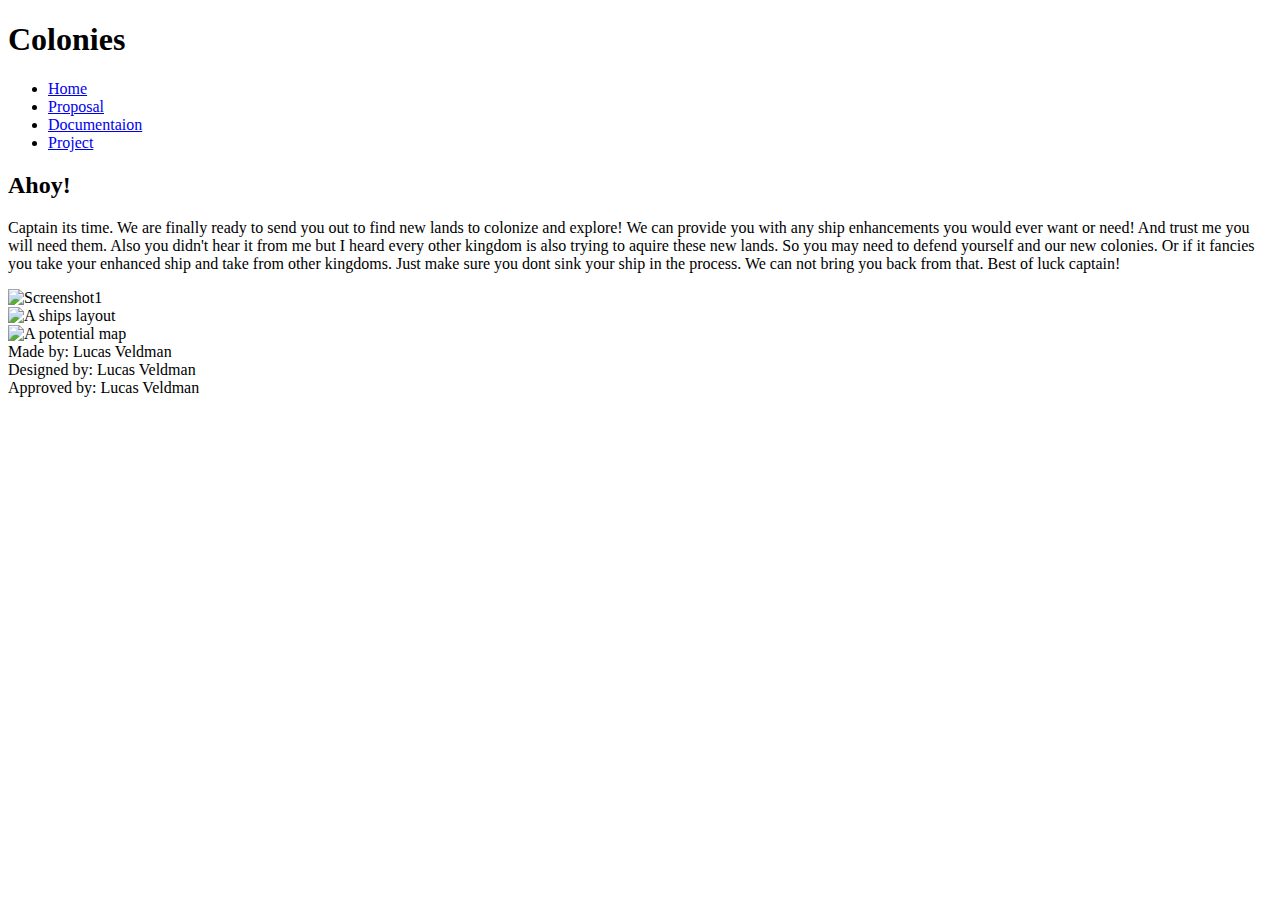
==== index.html @ 84454a02 "Add files via upload" ====
<!DOCTYPE html>
<html lang="en">
<head>
    <meta charset="UTF-8">
    <meta name="viewport" content="width=device-width, initial-scale=1.0">
    <meta http-equiv="X-UA-Compatible" content="ie=edge">
    <title>Colonies</title>
    <link rel="stylesheet" href="css/CSSfile.css">
</head>
<body>
    <Header>
        <h1>Colonies</h1>
    </Header>

    <nav class="navbar">
        <ul id="navlist">
            <li><a href="index.html">Home</a></li>
            <li><a href="proposal.html">Proposal</a></li>
            <li><a href="documentation.html">Documentaion</a></li>
            <li><a href="project.html">Project</a></li>
        </ul>
    </nav>

    <main>
        <div class="overview">
            <h2 id="overTitle">Ahoy!</h2>
            <p id="overviewPara">
                Captain its time.  We are finally ready to send you out to find new lands to
                colonize and explore!  We can provide you with any ship enhancements you would
                ever want or need!  And trust me you will need them. Also you didn't hear it from 
                me but I heard every other kingdom is also trying to aquire these new lands.  
                So you may need to defend yourself and our new colonies.  Or if it fancies you
                take your enhanced ship and take from other kingdoms.  Just make sure you dont
                sink your ship in the process. We can not bring you back from that.  Best of luck
                captain!
            </p>
        </div>

        <div class="images">
            <div id="screenshot1">
                <img src="media/navalCombat2.jpg" alt="Screenshot1">
            </div>
            <div id="screenshot2">
                <img src="media/shipLayout.jpg" alt="A ships layout">
            </div>
            <div id="screenshot3">
                <img src="media/map.jpg" alt="A potential map">
            </div>
        </div>
    </main>

    <footer>
        Made by: Lucas Veldman<br>
        Designed by: Lucas Veldman<br>
        Approved by: Lucas Veldman<br>
    </footer>
</body>

</html>
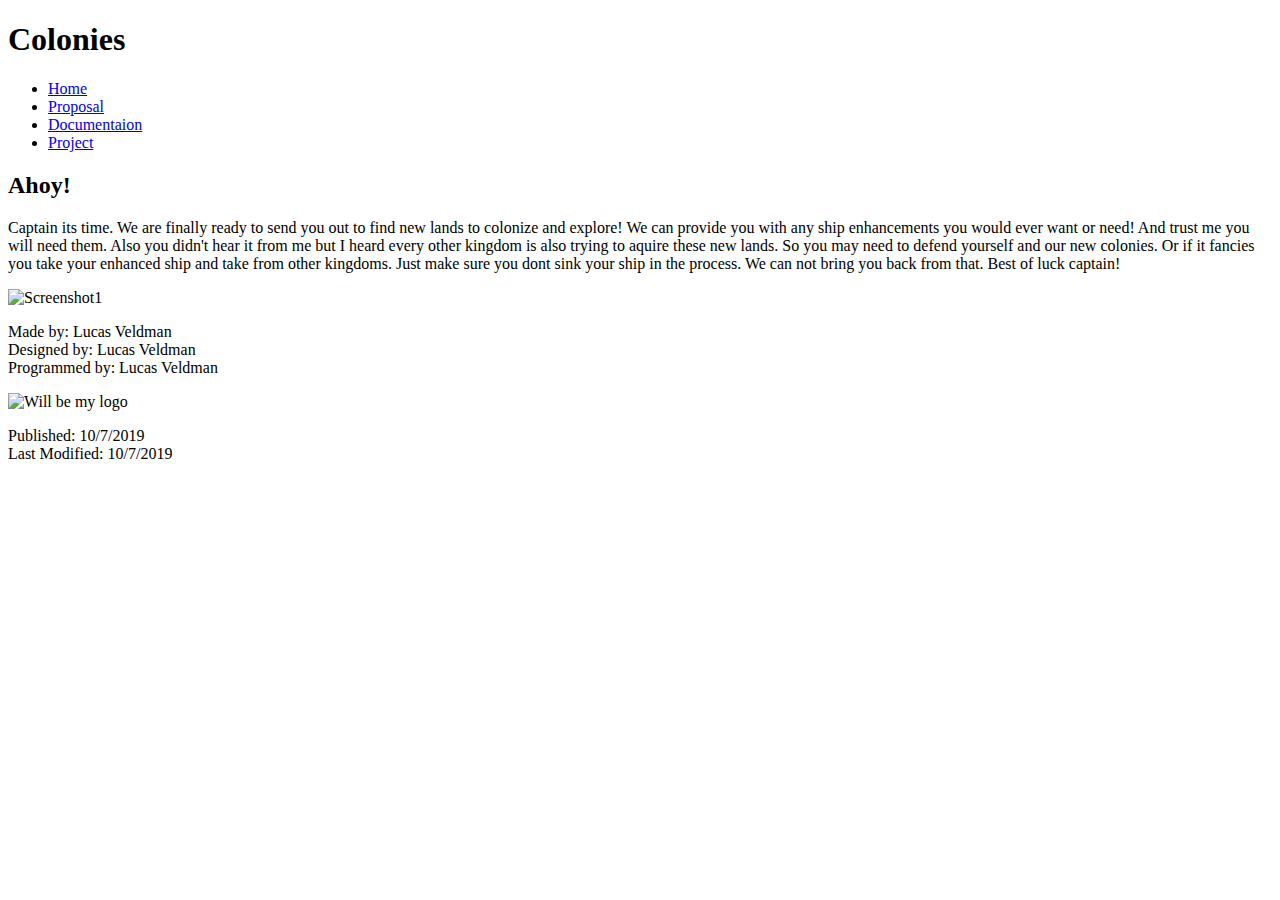
==== commit a7c029bc: "Add files via upload" ====
--- a/index.html
+++ b/index.html
@@ -40,19 +40,22 @@
             <div id="screenshot1">
                 <img src="media/navalCombat2.jpg" alt="Screenshot1">
             </div>
-            <div id="screenshot2">
-                <img src="media/shipLayout.jpg" alt="A ships layout">
-            </div>
-            <div id="screenshot3">
-                <img src="media/map.jpg" alt="A potential map">
-            </div>
         </div>
     </main>
 
     <footer>
-        Made by: Lucas Veldman<br>
-        Designed by: Lucas Veldman<br>
-        Approved by: Lucas Veldman<br>
+        <div class="foot">
+            <p id="me">
+                Made by: Lucas Veldman<br>
+                Designed by: Lucas Veldman<br>
+                Programmed by: Lucas Veldman<br>
+            </p>
+            <img id="logo" src="NothingYet" alt="Will be my logo">
+            <p id="date">
+                Published: 10/7/2019<br>
+                Last Modified: 10/7/2019
+            </p>
+        </div> 
     </footer>
 </body>
 
